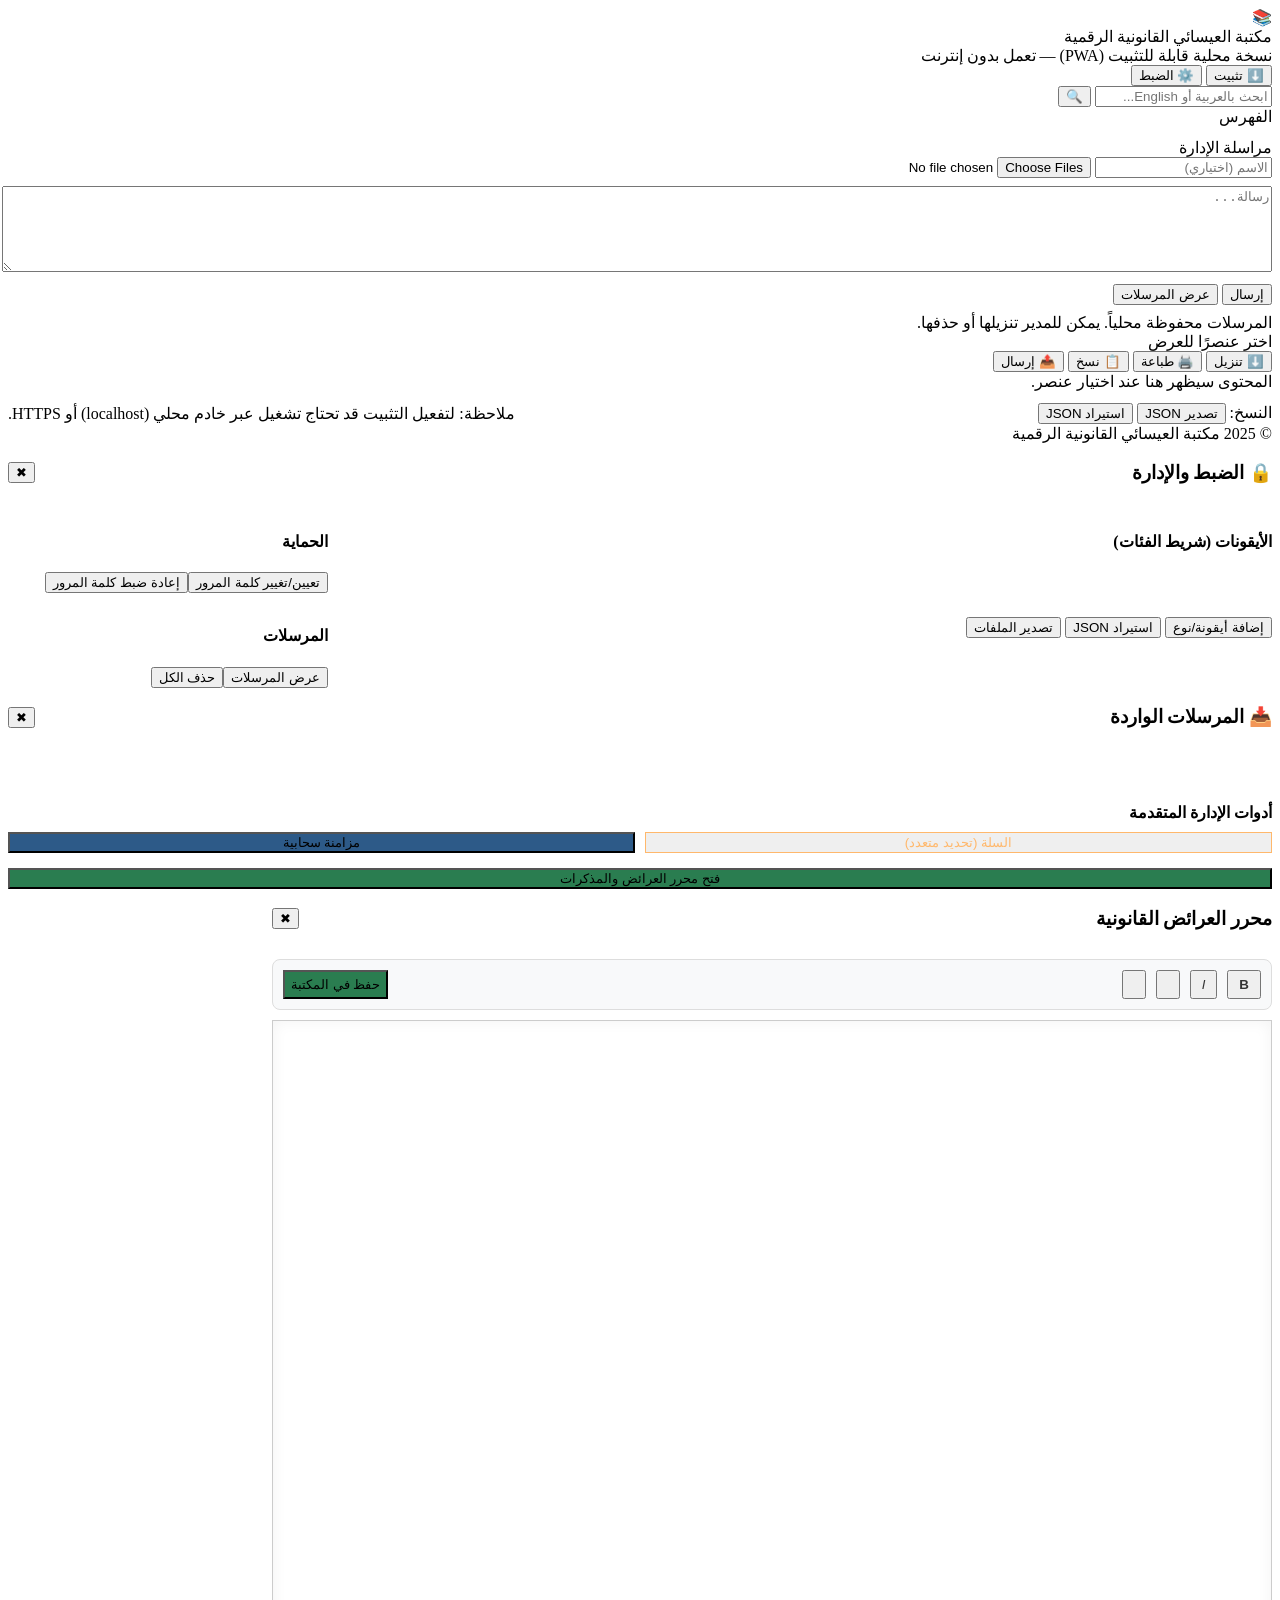
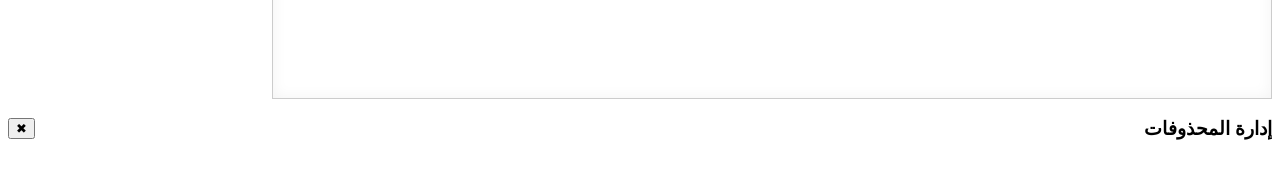
==== index.html @ e4146381 "Add files via upload" ====
<!DOCTYPE html>
<html lang="ar" dir="rtl">
<head>
<meta charset="utf-8" />
<meta name="viewport" content="width=device-width,initial-scale=1" />
<title>مكتبة العيسائي القانونية الرقمية</title>

<link rel="manifest" href="manifest.json">
<meta name="theme-color" content="#1f1a14" />
<meta name="apple-mobile-web-app-capable" content="yes" />
<meta name="apple-mobile-web-app-status-bar-style" content="black-translucent" />

<link rel="stylesheet" href="css/style.css">
</head>
<body>
<div class="app" id="app">
  <header class="topbar">
    <div class="brand">
      <div class="logo">📚</div>
      <div>
        <div class="title">مكتبة العيسائي القانونية الرقمية</div>
        <div class="small">نسخة محلية قابلة للتثبيت (PWA) — تعمل بدون إنترنت</div>
      </div>
    </div>
    <div class="actions">
      <button id="btn-install" class="icon-btn install-btn">⬇️ تثبيت</button>
      <button id="btn-admin" class="icon-btn">⚙️ الضبط</button>
    </div>
  </header>

  <nav class="icon-strip" aria-label="شريط الفئات">
    <div class="strip-inner" id="top-icons"></div>
  </nav>

  <div class="search-row">
    <input id="search" class="search-input" placeholder="ابحث بالعربية أو English..." />
    <button id="search-btn" class="search-icon" title="بحث">🔍</button>
  </div>

  <div class="layout">
    <aside class="left-panel">
      <div class="panel-title">الفهرس</div>
      <div id="public-index-root" class="index-window"></div>

      <div style="margin-top:12px">
        <div class="panel-title">مراسلة الإدارة</div>
        <input id="visitor-name" class="input" placeholder="الاسم (اختياري)" />
        <input id="visitor-files" class="input" type="file" multiple />
        <textarea id="visitor-message" class="input" placeholder="رسالة..." style="width:100%;height:80px;margin-top:8px"></textarea>
        <div class="row" style="margin-top:8px">
          <button id="btn-send-visitor" class="btn primary">إرسال</button>
          <button id="btn-view-uploads" class="btn neutral">عرض المرسلات</button>
        </div>
        <div class="small" style="margin-top:8px">المرسلات محفوظة محلياً. يمكن للمدير تنزيلها أو حذفها.</div>
      </div>
    </aside>

    <section class="right-panel">
      <div class="viewer-head">
        <div>
          <div id="item-title" class="viewer-title">اختر عنصرًا للعرض</div>
          <div id="item-meta" class="small"></div>
        </div>
        <div class="row">
          <button id="btn-download-selected" class="icon-btn">⬇️ تنزيل</button>
          <button id="btn-print-selected" class="icon-btn">🖨️ طباعة</button>
          <button id="btn-copy-selected" class="btn neutral">📋 نسخ</button>
          <button id="btn-share-selected" class="icon-btn">📤 إرسال</button>
        </div>
      </div>

      <div id="viewer-content" class="viewer">
        <div class="small">المحتوى سيظهر هنا عند اختيار عنصر.</div>
      </div>

      <div style="margin-top:12px;display:flex;justify-content:space-between;align-items:center">
        <div class="small">النسخ: <button id="export-json" class="btn neutral">تصدير JSON</button> <button id="import-json" class="btn neutral">استيراد JSON</button></div>
        <div class="small">ملاحظة: لتفعيل التثبيت قد تحتاج تشغيل عبر خادم محلي (localhost) أو HTTPS.</div>
      </div>
    </section>
  </div>

  <footer class="footer">© 2025 مكتبة العيسائي القانونية الرقمية</footer>
</div>

<!-- مودال الإدارة -->
<div id="admin-modal" class="modal"><div class="card">
  <div style="display:flex;justify-content:space-between;align-items:center"><h3>🔒 الضبط والإدارة</h3><button id="admin-close" class="icon-btn">✖</button></div>
  <div style="display:flex;gap:12px;margin-top:8px">
    <div style="flex:1">
      <h4>الأيقونات (شريط الفئات)</h4>

      <div id="admin-stats" class="row" style="justify-content:space-around; background:var(--bg); padding:15px; border-radius:10px; margin-bottom:15px; border:1px solid var(--line);">
      </div>

      <div id="admin-index-root" class="admin-index"></div>
      <div style="margin-top:8px" class="row">
        <button id="admin-add-type" class="btn primary">إضافة أيقونة/نوع</button>
        <button id="admin-import-json" class="btn neutral">استيراد JSON</button>
        <button id="admin-export-files" class="btn neutral">تصدير الملفات</button>
      </div>
    </div>
    <div style="width:320px">
      <h4>الحماية</h4>
      <div class="row"><button id="btn-set-password" class="btn primary">تعيين/تغيير كلمة المرور</button><button id="btn-reset-password" class="btn neutral">إعادة ضبط كلمة المرور</button></div>
      <div style="height:12px"></div>
      <h4>المرسلات</h4>
      <div class="row"><button id="admin-view-uploads" class="btn neutral">عرض المرسلات</button><button id="admin-clear-uploads" class="btn neutral">حذف الكل</button></div>
    </div>
  </div>
</div></div>

<!-- مودال المرسلات -->
<div id="uploads-modal" class="modal"><div class="card">
  <div style="display:flex;justify-content:space-between;align-items:center"><h3>📥 المرسلات الواردة</h3><button id="uploads-close" class="icon-btn">✖</button></div>
  <div id="uploads-list" style="margin-top:8px"></div>
</div></div>

<div style="border-top: 1px dashed var(--line); margin-top: 20px; padding-top: 15px;">
    <h4 style="color: var(--accent); margin-bottom: 10px;"><i class="fas fa-user-shield"></i> أدوات الإدارة المتقدمة</h4>
    
    <div style="display: grid; grid-template-columns: 1fr 1fr; gap: 10px;">
        <button id="btn-show-trash-advanced" class="btn neutral" style="border: 1px solid #ffb86c; color: #ffb86c;">
            <i class="fas fa-trash-alt"></i> السلة (تحديد متعدد)
        </button>
        <button id="btn-cloud-sync" class="btn primary" style="background: #2d5a88;">
            <i class="fas fa-cloud-upload-alt"></i> مزامنة سحابية
        </button>
        <button id="btn-open-editor" class="btn primary" style="background: #2a7d50; grid-column: span 2; margin-top: 5px;">
            <i class="fas fa-file-signature"></i> فتح محرر العرائض والمذكرات
        </button>
    </div>
</div>

<div id="editor-modal" class="modal">
    <div class="card" style="max-width: 95%; width: 1000px; height: 90vh; display: flex; flex-direction: column;">
        <div style="display:flex; justify-content:space-between; align-items:center; margin-bottom:10px;">
            <h3 style="color:var(--accent)"><i class="fas fa-pen-fancy"></i> محرر العرائض القانونية</h3>
            <button onclick="document.getElementById('editor-modal').style.display='none'" class="icon-btn">✖</button>
        </div>
        
        <div class="editor-toolbar" style="background:#f8f9fa; padding:10px; border-radius:8px; display:flex; gap:10px; margin-bottom:10px; flex-wrap:wrap; border:1px solid #ddd;">
            <button onclick="execCmd('bold')" class="btn neutral" style="padding:5px 10px; color:#333"><b>B</b></button>
            <button onclick="execCmd('italic')" class="btn neutral" style="padding:5px 10px; color:#333"><i>I</i></button>
            <button onclick="execCmd('justifyRight')" class="btn neutral" style="padding:5px 10px; color:#333"><i class="fas fa-align-right"></i></button>
            <button onclick="execCmd('justifyCenter')" class="btn neutral" style="padding:5px 10px; color:#333"><i class="fas fa-align-center"></i></button>
            <button onclick="saveEditorContent()" class="btn primary" style="background:#2a7d50; margin-right:auto;">حفظ في المكتبة</button>
        </div>

        <div id="legal-editor" contenteditable="true" style="flex-grow:1; background:white; color:#1a1a1a; padding:50px; border:1px solid #ccc; overflow-y:auto; line-height:2; font-family:'Traditional Arabic', 'Times New Roman', serif; font-size:20px; box-shadow: inset 0 0 15px rgba(0,0,0,0.05); outline:none;">
            </div>
    </div>
</div>

<div id="trash-modal-advanced" class="modal">
    <div class="card">
        <div style="display:flex; justify-content:space-between; align-items:center">
            <h3><i class="fas fa-recycle"></i> إدارة المحذوفات</h3>
            <button onclick="document.getElementById('trash-modal-advanced').style.display='none'" class="icon-btn">✖</button>
        </div>
        <div id="trash-bulk-actions" style="margin: 10px 0; display:none; gap:10px;">
            <button onclick="bulkTrashAction('restore')" class="btn primary" style="font-size:12px">استعادة المحدد</button>
            <button onclick="bulkTrashAction('delete')" class="btn neutral" style="font-size:12px; color:#ff4d4d">حذف نهائي للمحدد</button>
        </div>
        <div id="trash-list-advanced" style="max-height:400px; overflow-y:auto; margin-top:10px;"></div>
    </div>
</div>

<!-- قائمة سياقية عامة -->
<div id="context-menu" class="menu" aria-hidden="true"></div>

<script src="js/app.js" defer></script>
<script>
if ('serviceWorker' in navigator) {
  window.addEventListener('load', () => {
    navigator.serviceWorker.register('service-worker.js').catch(()=>console.warn('SW registration failed'));
  });
}
</script>
</body>
</html>
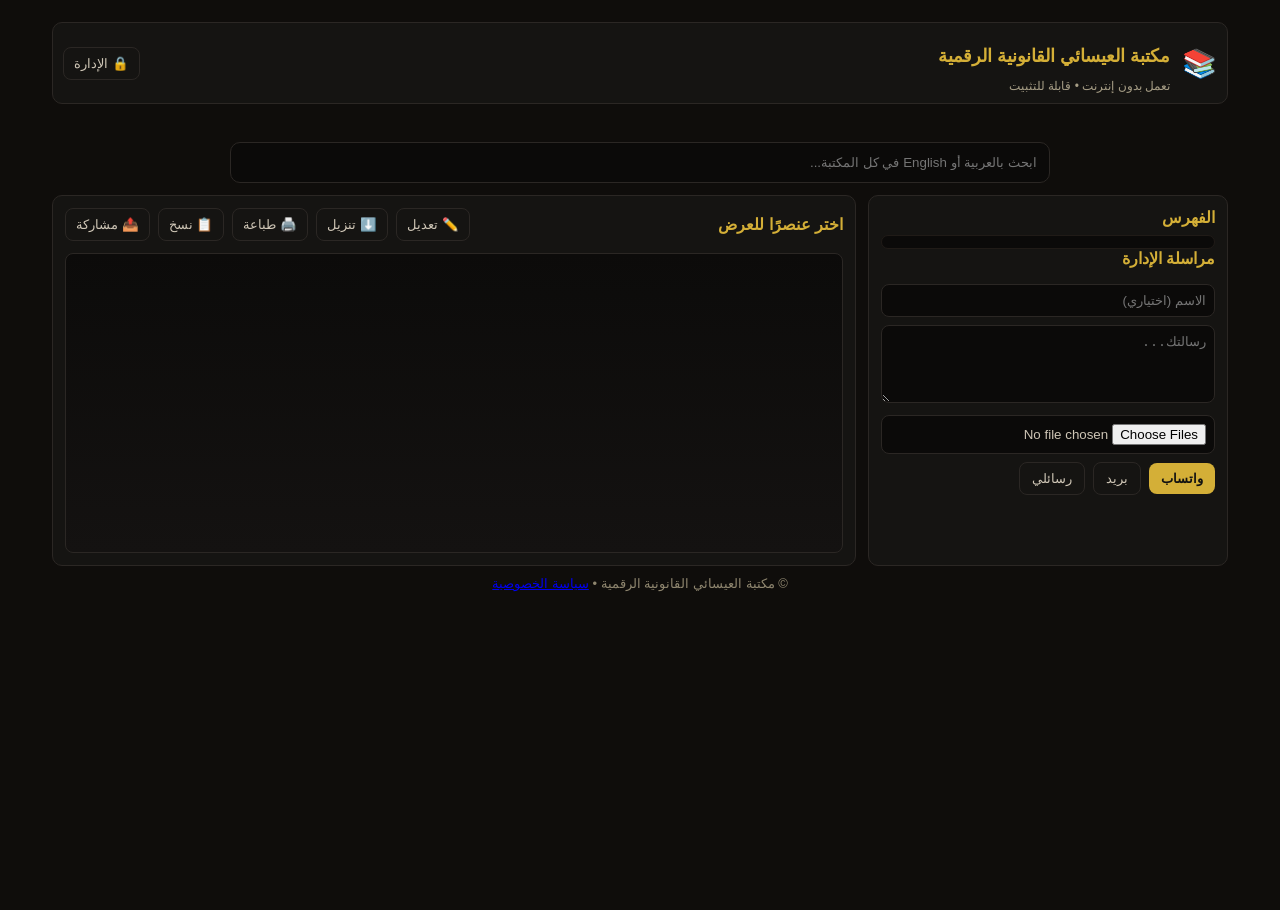
==== commit c7bf8e13: "Add files via upload" ====
--- a/index.html
+++ b/index.html
@@ -1,181 +1,83 @@
-<!DOCTYPE html>
-<html lang="ar" dir="rtl">
-<head>
-<meta charset="utf-8" />
-<meta name="viewport" content="width=device-width,initial-scale=1" />
-<title>مكتبة العيسائي القانونية الرقمية</title>
-
-<link rel="manifest" href="manifest.json">
-<meta name="theme-color" content="#1f1a14" />
-<meta name="apple-mobile-web-app-capable" content="yes" />
-<meta name="apple-mobile-web-app-status-bar-style" content="black-translucent" />
-
-<link rel="stylesheet" href="css/style.css">
-</head>
-<body>
-<div class="app" id="app">
-  <header class="topbar">
-    <div class="brand">
-      <div class="logo">📚</div>
-      <div>
-        <div class="title">مكتبة العيسائي القانونية الرقمية</div>
-        <div class="small">نسخة محلية قابلة للتثبيت (PWA) — تعمل بدون إنترنت</div>
-      </div>
-    </div>
-    <div class="actions">
-      <button id="btn-install" class="icon-btn install-btn">⬇️ تثبيت</button>
-      <button id="btn-admin" class="icon-btn">⚙️ الضبط</button>
-    </div>
-  </header>
-
-  <nav class="icon-strip" aria-label="شريط الفئات">
-    <div class="strip-inner" id="top-icons"></div>
-  </nav>
-
-  <div class="search-row">
-    <input id="search" class="search-input" placeholder="ابحث بالعربية أو English..." />
-    <button id="search-btn" class="search-icon" title="بحث">🔍</button>
-  </div>
-
-  <div class="layout">
-    <aside class="left-panel">
-      <div class="panel-title">الفهرس</div>
-      <div id="public-index-root" class="index-window"></div>
-
-      <div style="margin-top:12px">
-        <div class="panel-title">مراسلة الإدارة</div>
-        <input id="visitor-name" class="input" placeholder="الاسم (اختياري)" />
-        <input id="visitor-files" class="input" type="file" multiple />
-        <textarea id="visitor-message" class="input" placeholder="رسالة..." style="width:100%;height:80px;margin-top:8px"></textarea>
-        <div class="row" style="margin-top:8px">
-          <button id="btn-send-visitor" class="btn primary">إرسال</button>
-          <button id="btn-view-uploads" class="btn neutral">عرض المرسلات</button>
-        </div>
-        <div class="small" style="margin-top:8px">المرسلات محفوظة محلياً. يمكن للمدير تنزيلها أو حذفها.</div>
-      </div>
-    </aside>
-
-    <section class="right-panel">
-      <div class="viewer-head">
-        <div>
-          <div id="item-title" class="viewer-title">اختر عنصرًا للعرض</div>
-          <div id="item-meta" class="small"></div>
-        </div>
-        <div class="row">
-          <button id="btn-download-selected" class="icon-btn">⬇️ تنزيل</button>
-          <button id="btn-print-selected" class="icon-btn">🖨️ طباعة</button>
-          <button id="btn-copy-selected" class="btn neutral">📋 نسخ</button>
-          <button id="btn-share-selected" class="icon-btn">📤 إرسال</button>
-        </div>
-      </div>
-
-      <div id="viewer-content" class="viewer">
-        <div class="small">المحتوى سيظهر هنا عند اختيار عنصر.</div>
-      </div>
-
-      <div style="margin-top:12px;display:flex;justify-content:space-between;align-items:center">
-        <div class="small">النسخ: <button id="export-json" class="btn neutral">تصدير JSON</button> <button id="import-json" class="btn neutral">استيراد JSON</button></div>
-        <div class="small">ملاحظة: لتفعيل التثبيت قد تحتاج تشغيل عبر خادم محلي (localhost) أو HTTPS.</div>
-      </div>
-    </section>
-  </div>
-
-  <footer class="footer">© 2025 مكتبة العيسائي القانونية الرقمية</footer>
-</div>
-
-<!-- مودال الإدارة -->
-<div id="admin-modal" class="modal"><div class="card">
-  <div style="display:flex;justify-content:space-between;align-items:center"><h3>🔒 الضبط والإدارة</h3><button id="admin-close" class="icon-btn">✖</button></div>
-  <div style="display:flex;gap:12px;margin-top:8px">
-    <div style="flex:1">
-      <h4>الأيقونات (شريط الفئات)</h4>
-
-      <div id="admin-stats" class="row" style="justify-content:space-around; background:var(--bg); padding:15px; border-radius:10px; margin-bottom:15px; border:1px solid var(--line);">
-      </div>
-
-      <div id="admin-index-root" class="admin-index"></div>
-      <div style="margin-top:8px" class="row">
-        <button id="admin-add-type" class="btn primary">إضافة أيقونة/نوع</button>
-        <button id="admin-import-json" class="btn neutral">استيراد JSON</button>
-        <button id="admin-export-files" class="btn neutral">تصدير الملفات</button>
-      </div>
-    </div>
-    <div style="width:320px">
-      <h4>الحماية</h4>
-      <div class="row"><button id="btn-set-password" class="btn primary">تعيين/تغيير كلمة المرور</button><button id="btn-reset-password" class="btn neutral">إعادة ضبط كلمة المرور</button></div>
-      <div style="height:12px"></div>
-      <h4>المرسلات</h4>
-      <div class="row"><button id="admin-view-uploads" class="btn neutral">عرض المرسلات</button><button id="admin-clear-uploads" class="btn neutral">حذف الكل</button></div>
-    </div>
-  </div>
-</div></div>
-
-<!-- مودال المرسلات -->
-<div id="uploads-modal" class="modal"><div class="card">
-  <div style="display:flex;justify-content:space-between;align-items:center"><h3>📥 المرسلات الواردة</h3><button id="uploads-close" class="icon-btn">✖</button></div>
-  <div id="uploads-list" style="margin-top:8px"></div>
-</div></div>
-
-<div style="border-top: 1px dashed var(--line); margin-top: 20px; padding-top: 15px;">
-    <h4 style="color: var(--accent); margin-bottom: 10px;"><i class="fas fa-user-shield"></i> أدوات الإدارة المتقدمة</h4>
-    
-    <div style="display: grid; grid-template-columns: 1fr 1fr; gap: 10px;">
-        <button id="btn-show-trash-advanced" class="btn neutral" style="border: 1px solid #ffb86c; color: #ffb86c;">
-            <i class="fas fa-trash-alt"></i> السلة (تحديد متعدد)
-        </button>
-        <button id="btn-cloud-sync" class="btn primary" style="background: #2d5a88;">
-            <i class="fas fa-cloud-upload-alt"></i> مزامنة سحابية
-        </button>
-        <button id="btn-open-editor" class="btn primary" style="background: #2a7d50; grid-column: span 2; margin-top: 5px;">
-            <i class="fas fa-file-signature"></i> فتح محرر العرائض والمذكرات
-        </button>
-    </div>
-</div>
-
-<div id="editor-modal" class="modal">
-    <div class="card" style="max-width: 95%; width: 1000px; height: 90vh; display: flex; flex-direction: column;">
-        <div style="display:flex; justify-content:space-between; align-items:center; margin-bottom:10px;">
-            <h3 style="color:var(--accent)"><i class="fas fa-pen-fancy"></i> محرر العرائض القانونية</h3>
-            <button onclick="document.getElementById('editor-modal').style.display='none'" class="icon-btn">✖</button>
-        </div>
-        
-        <div class="editor-toolbar" style="background:#f8f9fa; padding:10px; border-radius:8px; display:flex; gap:10px; margin-bottom:10px; flex-wrap:wrap; border:1px solid #ddd;">
-            <button onclick="execCmd('bold')" class="btn neutral" style="padding:5px 10px; color:#333"><b>B</b></button>
-            <button onclick="execCmd('italic')" class="btn neutral" style="padding:5px 10px; color:#333"><i>I</i></button>
-            <button onclick="execCmd('justifyRight')" class="btn neutral" style="padding:5px 10px; color:#333"><i class="fas fa-align-right"></i></button>
-            <button onclick="execCmd('justifyCenter')" class="btn neutral" style="padding:5px 10px; color:#333"><i class="fas fa-align-center"></i></button>
-            <button onclick="saveEditorContent()" class="btn primary" style="background:#2a7d50; margin-right:auto;">حفظ في المكتبة</button>
-        </div>
-
-        <div id="legal-editor" contenteditable="true" style="flex-grow:1; background:white; color:#1a1a1a; padding:50px; border:1px solid #ccc; overflow-y:auto; line-height:2; font-family:'Traditional Arabic', 'Times New Roman', serif; font-size:20px; box-shadow: inset 0 0 15px rgba(0,0,0,0.05); outline:none;">
-            </div>
-    </div>
-</div>
-
-<div id="trash-modal-advanced" class="modal">
-    <div class="card">
-        <div style="display:flex; justify-content:space-between; align-items:center">
-            <h3><i class="fas fa-recycle"></i> إدارة المحذوفات</h3>
-            <button onclick="document.getElementById('trash-modal-advanced').style.display='none'" class="icon-btn">✖</button>
-        </div>
-        <div id="trash-bulk-actions" style="margin: 10px 0; display:none; gap:10px;">
-            <button onclick="bulkTrashAction('restore')" class="btn primary" style="font-size:12px">استعادة المحدد</button>
-            <button onclick="bulkTrashAction('delete')" class="btn neutral" style="font-size:12px; color:#ff4d4d">حذف نهائي للمحدد</button>
-        </div>
-        <div id="trash-list-advanced" style="max-height:400px; overflow-y:auto; margin-top:10px;"></div>
-    </div>
-</div>
-
-<!-- قائمة سياقية عامة -->
-<div id="context-menu" class="menu" aria-hidden="true"></div>
-
-<script src="js/app.js" defer></script>
-<script>
-if ('serviceWorker' in navigator) {
-  window.addEventListener('load', () => {
-    navigator.serviceWorker.register('service-worker.js').catch(()=>console.warn('SW registration failed'));
-  });
-}
-</script>
-</body>
-</html>+<!DOCTYPE html>
+<html lang="ar" dir="rtl">
+<head>
+<meta charset="utf-8" />
+<meta name="viewport" content="width=device-width,initial-scale=1" />
+<meta http-equiv="Content-Security-Policy" content="default-src 'self'; script-src 'self'; style-src 'self' 'unsafe-inline'; img-src 'self' data: blob:; connect-src 'self' https://api.github.com; object-src 'none'; base-uri 'self'; form-action 'self'" />
+<title>مكتبة العيسائي القانونية الرقمية</title>
+<meta name="description" content="مكتبة قانونية رقمية: نماذج وصيغ وقوانين ومذكرات، تعمل دون إنترنت وقابلة للتثبيت." />
+<link rel="manifest" href="manifest.json">
+<link rel="icon" href="icons/icon-192x192.png" />
+<link rel="apple-touch-icon" href="icons/icon-192x192.png" />
+<meta name="theme-color" content="#1f1a14" />
+<meta name="apple-mobile-web-app-capable" content="yes" />
+<meta name="mobile-web-app-capable" content="yes" />
+<meta name="apple-mobile-web-app-status-bar-style" content="black-translucent" />
+<link rel="stylesheet" href="css/style.css">
+</head>
+<body>
+<div class="app" id="app">
+  <header class="topbar">
+    <div class="brand">
+      <div class="logo" aria-hidden="true">📚</div>
+      <div>
+        <h1 class="title">مكتبة العيسائي القانونية الرقمية</h1>
+        <div class="small">تعمل بدون إنترنت • قابلة للتثبيت <span id="net"></span></div>
+      </div>
+    </div>
+    <div class="actions">
+      <button id="btn-install" class="icon-btn install-btn">⬇️ تثبيت</button>
+      <button id="btn-admin" class="icon-btn">🔒 الإدارة</button>
+    </div>
+  </header>
+
+  <div id="admin-bar" class="admin-bar" aria-label="أدوات الإدارة"></div>
+
+  <nav class="icon-strip" aria-label="الأنواع"><div class="strip-inner" id="top-icons"></div></nav>
+
+  <div class="search-row">
+    <input id="search" class="search-input" type="search" placeholder="ابحث بالعربية أو English في كل المكتبة..." aria-label="بحث" />
+  </div>
+
+  <main class="layout">
+    <aside class="left-panel">
+      <div class="panel-title" id="index-title">الفهرس</div>
+      <div id="public-index-root" class="index-window"></div>
+
+      <div class="contact">
+        <div class="panel-title">مراسلة الإدارة</div>
+        <input id="visitor-name" class="input" placeholder="الاسم (اختياري)" aria-label="الاسم" />
+        <textarea id="visitor-message" class="input" placeholder="رسالتك..." rows="4" aria-label="الرسالة"></textarea>
+        <input id="visitor-files" class="input" type="file" multiple aria-label="مرفقات" />
+        <div class="row" style="margin-top:8px">
+          <button id="send-wa" class="btn primary">واتساب</button>
+          <button id="send-mail" class="btn neutral">بريد</button>
+          <button id="btn-view-uploads" class="btn neutral">رسائلي</button>
+        </div>
+        <div id="contact-hint" class="small" style="margin-top:8px"></div>
+      </div>
+    </aside>
+
+    <section class="right-panel">
+      <div class="viewer-head" id="viewer-head">
+        <div>
+          <div id="item-title" class="viewer-title">اختر عنصرًا للعرض</div>
+          <div id="item-meta" class="small"></div>
+        </div>
+        <div class="row wrap hidden" id="viewer-actions">
+          <button id="btn-edit-selected" class="icon-btn admin-only">✏️ تعديل</button>
+          <button id="btn-download-selected" class="icon-btn">⬇️ تنزيل</button>
+          <button id="btn-print-selected" class="icon-btn">🖨️ طباعة</button>
+          <button id="btn-copy-selected" class="icon-btn">📋 نسخ</button>
+          <button id="btn-share-selected" class="icon-btn">📤 مشاركة</button>
+        </div>
+      </div>
+      <div id="viewer-content" class="viewer"></div>
+    </section>
+  </main>
+
+  <footer class="footer">© <span id="year"></span> مكتبة العيسائي القانونية الرقمية • <a href="privacy.html">سياسة الخصوصية</a></footer>
+</div>
+<script type="module" src="js/app.js"></script>
+</body>
+</html>
--- a/css/style.css
+++ b/css/style.css
@@ -0,0 +1,67 @@
+:root{
+  --bg:#0f0d0b; --card:#151412; --accent:#d4af37; --muted:#cfc6b6; --line:#2b2724;
+}
+*{box-sizing:border-box}
+html,body{height:100%;margin:0;font-family:Tahoma, Arial, sans-serif;background:var(--bg);color:var(--muted);direction:rtl}
+.app{max-width:1200px;margin:10px auto;padding:12px}
+.topbar{display:flex;justify-content:space-between;align-items:center;padding:10px;background:var(--card);border-radius:10px;border:1px solid var(--line)}
+.brand{display:flex;gap:12px;align-items:center}
+.logo{font-size:28px}
+.title{font-size:18px;color:var(--accent);font-weight:800}
+.actions{display:flex;gap:8px;align-items:center}
+.icon-btn{background:transparent;border:1px solid var(--line);color:var(--muted);padding:8px 10px;border-radius:8px;cursor:pointer}
+.install-btn{display:none}
+.icon-strip{margin-top:10px;overflow:hidden}
+.strip-inner{display:flex;gap:8px;overflow:auto;padding:8px 6px}
+.strip-item{background:transparent;border:1px solid #2b2724;color:var(--muted);padding:8px 12px;border-radius:10px;cursor:pointer;white-space:nowrap;display:flex;gap:8px;align-items:center}
+.strip-item:hover{background:rgba(212,175,55,0.06);border-color:var(--accent);color:var(--accent)}
+.search-row{display:flex;justify-content:center;margin-top:12px;gap:8px}
+.search-input{width:100%;max-width:820px;padding:12px;border-radius:10px;border:1px solid var(--line);background:#0b0a09;color:var(--muted);text-align:right}
+.search-icon{background:var(--accent);border:none;color:#111;padding:10px;border-radius:10px;cursor:pointer}
+.layout{display:flex;gap:12px;margin-top:12px}
+.left-panel{width:360px;min-width:260px;background:var(--card);padding:12px;border-radius:10px;border:1px solid var(--line)}
+.right-panel{flex:1;background:var(--card);padding:12px;border-radius:10px;border:1px solid var(--line)}
+.panel-title{font-weight:800;color:var(--accent);margin-bottom:8px}
+.index-window{max-height:56vh;overflow:auto;border-radius:8px;padding:6px;background:#0b0a09;border:1px solid #201b17}
+.cat{border-radius:8px;padding:8px;margin-bottom:8px;border-left:3px solid #1f1a18;position:relative}
+.cat-row{display:flex;align-items:center;gap:8px;cursor:pointer}
+.triangle{width:20px;display:inline-block;text-align:center;transform-origin:center;transition:transform .15s}
+.triangle.open{transform:rotate(90deg)}
+.sub-list{margin-right:8px;border-right:3px solid #141211;padding-right:10px;margin-top:8px}
+.example-list{margin-right:6px;padding-right:8px;margin-top:8px}
+.example-item{padding:8px;border-radius:6px;cursor:pointer;display:flex;justify-content:space-between;align-items:center}
+.example-item:hover{background:#0b0a09}
+.viewer-head{display:flex;justify-content:space-between;align-items:center}
+.viewer-title{font-size:16px;font-weight:800;color:var(--accent)}
+.viewer{min-height:300px;padding:12px;border-radius:8px;background:linear-gradient(180deg,#0c0b0a,#141211);border:1px solid var(--line);margin-top:12px;color:var(--muted);overflow:auto}
+.btn{padding:8px 12px;border-radius:8px;border:none;cursor:pointer}
+.btn.primary{background:var(--accent);color:#111;font-weight:700}
+.btn.neutral{background:transparent;border:1px solid var(--line);color:var(--muted)}
+.small{font-size:12px;color:#a79e86}
+.row{display:flex;gap:8px;align-items:center}
+.modal{position:fixed;inset:0;display:none;align-items:center;justify-content:center;background:rgba(0,0,0,0.6);z-index:9999}
+.modal .card{width:95%;max-width:980px;background:var(--card);padding:12px;border-radius:10px;border:1px solid var(--line);max-height:90vh;overflow:auto}
+.admin-index{max-height:48vh;overflow:auto;border:1px solid #201b17;padding:6px;border-radius:8px}
+.menu{position:absolute;background:var(--card);border:1px solid var(--line);box-shadow:0 6px 18px rgba(0,0,0,0.5);padding:6px;border-radius:8px;display:none;z-index:99999}
+.menu button{display:block;width:100%;text-align:right;background:transparent;border:none;color:var(--muted);padding:8px;cursor:pointer}
+.menu button:hover{color:var(--accent)}
+.footer{text-align:center;margin-top:10px;color:#8f866f;font-size:13px}
+.input, textarea{width:100%;padding:8px;border-radius:8px;border:1px solid var(--line);background:#0b0a09;color:var(--muted);margin-top:8px}
+
+/* تظليل نتائج البحث */
+mark {
+  background: var(--accent);
+  color: #111;
+  padding: 0 2px;
+  border-radius: 4px;
+  font-weight: bold;
+}
+
+@media (max-width:900px){ .layout{flex-direction:column} .left-panel{width:100%} .right-panel{width:100%} .strip-inner{justify-content:flex-start} }
+.index-item.parent { display: flex; align-items: center; padding: 10px; border-bottom: 1px solid var(--line); cursor: pointer; }
+.children-container { margin-right: 20px; border-right: 2px solid var(--line); padding-right: 10px; }
+.children-container.hidden { display: none; }
+.index-item.child { padding: 8px; cursor: pointer; font-size: 0.9em; border-bottom: 1px dashed rgba(255,255,255,0.05); }
+.index-item.child:hover { color: var(--accent); }
+.toggle-icon { margin-left: 10px; font-size: 10px; transition: 0.3s; }
+ 
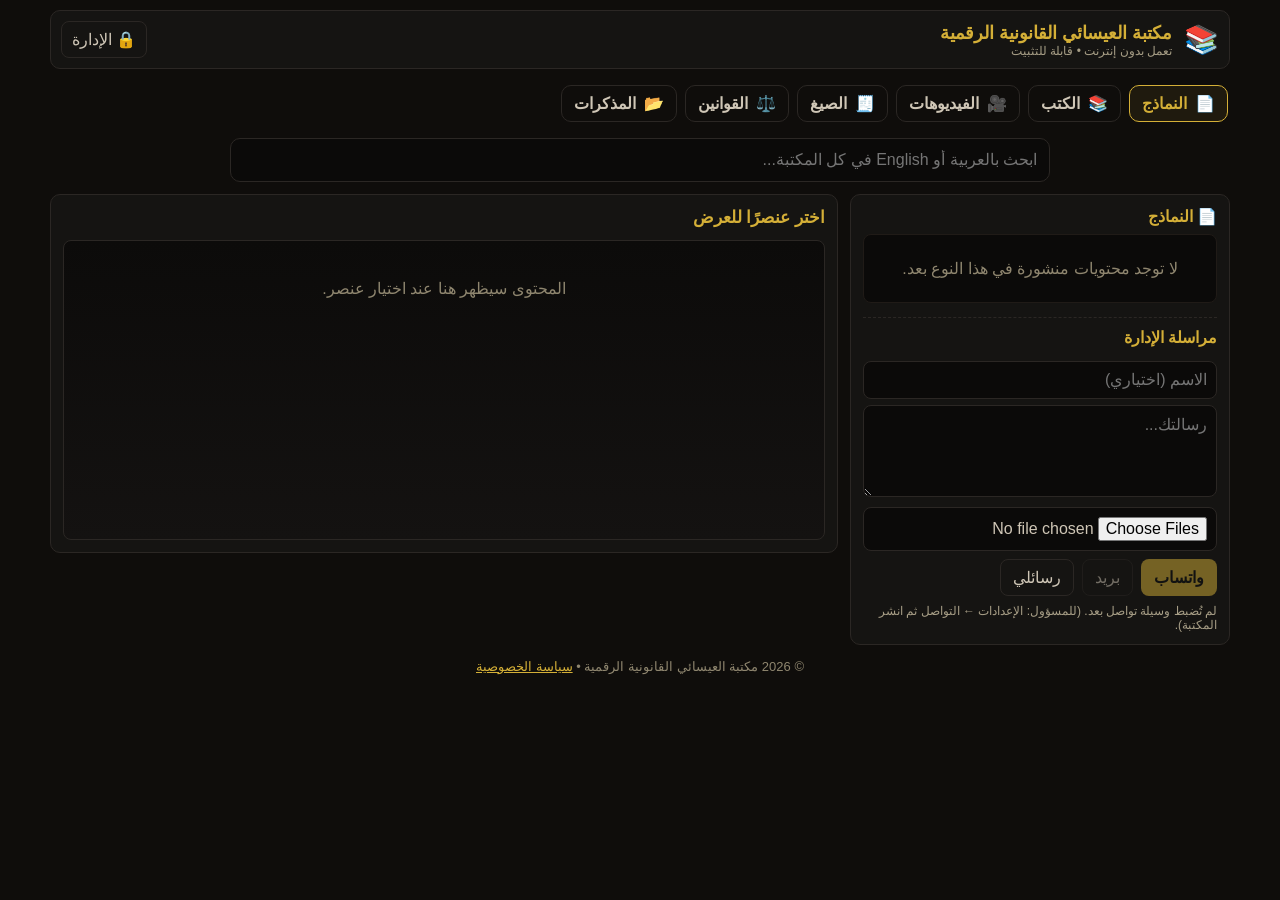
==== commit a8a9256d: "Add files via upload" ====
--- a/index.html
+++ b/index.html
@@ -14,6 +14,13 @@
 <meta name="mobile-web-app-capable" content="yes" />
 <meta name="apple-mobile-web-app-status-bar-style" content="black-translucent" />
 <link rel="stylesheet" href="css/style.css">
+<link rel="modulepreload" href="js/app.js">
+<link rel="modulepreload" href="js/ui.js">
+<link rel="modulepreload" href="js/lib.js">
+<link rel="modulepreload" href="js/db.js">
+<link rel="modulepreload" href="js/crypto.js">
+<link rel="modulepreload" href="js/sanitize.js">
+<link rel="modulepreload" href="js/github.js">
 </head>
 <body>
 <div class="app" id="app">
--- a/css/style.css
+++ b/css/style.css
@@ -1,67 +1,108 @@
-:root{
-  --bg:#0f0d0b; --card:#151412; --accent:#d4af37; --muted:#cfc6b6; --line:#2b2724;
-}
-*{box-sizing:border-box}
-html,body{height:100%;margin:0;font-family:Tahoma, Arial, sans-serif;background:var(--bg);color:var(--muted);direction:rtl}
-.app{max-width:1200px;margin:10px auto;padding:12px}
-.topbar{display:flex;justify-content:space-between;align-items:center;padding:10px;background:var(--card);border-radius:10px;border:1px solid var(--line)}
-.brand{display:flex;gap:12px;align-items:center}
-.logo{font-size:28px}
-.title{font-size:18px;color:var(--accent);font-weight:800}
-.actions{display:flex;gap:8px;align-items:center}
-.icon-btn{background:transparent;border:1px solid var(--line);color:var(--muted);padding:8px 10px;border-radius:8px;cursor:pointer}
-.install-btn{display:none}
-.icon-strip{margin-top:10px;overflow:hidden}
-.strip-inner{display:flex;gap:8px;overflow:auto;padding:8px 6px}
-.strip-item{background:transparent;border:1px solid #2b2724;color:var(--muted);padding:8px 12px;border-radius:10px;cursor:pointer;white-space:nowrap;display:flex;gap:8px;align-items:center}
-.strip-item:hover{background:rgba(212,175,55,0.06);border-color:var(--accent);color:var(--accent)}
-.search-row{display:flex;justify-content:center;margin-top:12px;gap:8px}
-.search-input{width:100%;max-width:820px;padding:12px;border-radius:10px;border:1px solid var(--line);background:#0b0a09;color:var(--muted);text-align:right}
-.search-icon{background:var(--accent);border:none;color:#111;padding:10px;border-radius:10px;cursor:pointer}
-.layout{display:flex;gap:12px;margin-top:12px}
-.left-panel{width:360px;min-width:260px;background:var(--card);padding:12px;border-radius:10px;border:1px solid var(--line)}
-.right-panel{flex:1;background:var(--card);padding:12px;border-radius:10px;border:1px solid var(--line)}
-.panel-title{font-weight:800;color:var(--accent);margin-bottom:8px}
-.index-window{max-height:56vh;overflow:auto;border-radius:8px;padding:6px;background:#0b0a09;border:1px solid #201b17}
-.cat{border-radius:8px;padding:8px;margin-bottom:8px;border-left:3px solid #1f1a18;position:relative}
-.cat-row{display:flex;align-items:center;gap:8px;cursor:pointer}
-.triangle{width:20px;display:inline-block;text-align:center;transform-origin:center;transition:transform .15s}
-.triangle.open{transform:rotate(90deg)}
-.sub-list{margin-right:8px;border-right:3px solid #141211;padding-right:10px;margin-top:8px}
-.example-list{margin-right:6px;padding-right:8px;margin-top:8px}
-.example-item{padding:8px;border-radius:6px;cursor:pointer;display:flex;justify-content:space-between;align-items:center}
-.example-item:hover{background:#0b0a09}
-.viewer-head{display:flex;justify-content:space-between;align-items:center}
-.viewer-title{font-size:16px;font-weight:800;color:var(--accent)}
-.viewer{min-height:300px;padding:12px;border-radius:8px;background:linear-gradient(180deg,#0c0b0a,#141211);border:1px solid var(--line);margin-top:12px;color:var(--muted);overflow:auto}
-.btn{padding:8px 12px;border-radius:8px;border:none;cursor:pointer}
-.btn.primary{background:var(--accent);color:#111;font-weight:700}
-.btn.neutral{background:transparent;border:1px solid var(--line);color:var(--muted)}
-.small{font-size:12px;color:#a79e86}
-.row{display:flex;gap:8px;align-items:center}
-.modal{position:fixed;inset:0;display:none;align-items:center;justify-content:center;background:rgba(0,0,0,0.6);z-index:9999}
-.modal .card{width:95%;max-width:980px;background:var(--card);padding:12px;border-radius:10px;border:1px solid var(--line);max-height:90vh;overflow:auto}
-.admin-index{max-height:48vh;overflow:auto;border:1px solid #201b17;padding:6px;border-radius:8px}
-.menu{position:absolute;background:var(--card);border:1px solid var(--line);box-shadow:0 6px 18px rgba(0,0,0,0.5);padding:6px;border-radius:8px;display:none;z-index:99999}
-.menu button{display:block;width:100%;text-align:right;background:transparent;border:none;color:var(--muted);padding:8px;cursor:pointer}
-.menu button:hover{color:var(--accent)}
-.footer{text-align:center;margin-top:10px;color:#8f866f;font-size:13px}
-.input, textarea{width:100%;padding:8px;border-radius:8px;border:1px solid var(--line);background:#0b0a09;color:var(--muted);margin-top:8px}
-
-/* تظليل نتائج البحث */
-mark {
-  background: var(--accent);
-  color: #111;
-  padding: 0 2px;
-  border-radius: 4px;
-  font-weight: bold;
-}
-
-@media (max-width:900px){ .layout{flex-direction:column} .left-panel{width:100%} .right-panel{width:100%} .strip-inner{justify-content:flex-start} }
-.index-item.parent { display: flex; align-items: center; padding: 10px; border-bottom: 1px solid var(--line); cursor: pointer; }
-.children-container { margin-right: 20px; border-right: 2px solid var(--line); padding-right: 10px; }
-.children-container.hidden { display: none; }
-.index-item.child { padding: 8px; cursor: pointer; font-size: 0.9em; border-bottom: 1px dashed rgba(255,255,255,0.05); }
-.index-item.child:hover { color: var(--accent); }
-.toggle-icon { margin-left: 10px; font-size: 10px; transition: 0.3s; }
- +:root{--bg:#0f0d0b;--card:#151412;--accent:#d4af37;--muted:#cfc6b6;--line:#2b2724;--danger:#e5675b;--ok:#3f9e6a}
+*{box-sizing:border-box}
+html,body{min-height:100%;margin:0;font-family:Tahoma,"Segoe UI",Arial,sans-serif;background:var(--bg);color:var(--muted);direction:rtl}
+button,input,select,textarea{font:inherit}
+:focus-visible{outline:2px solid var(--accent);outline-offset:2px}
+.hidden{display:none!important}
+.app{max-width:1200px;margin:0 auto;padding:10px}
+.topbar{display:flex;justify-content:space-between;align-items:center;gap:8px;flex-wrap:wrap;padding:10px;background:var(--card);border-radius:10px;border:1px solid var(--line)}
+.brand{display:flex;gap:12px;align-items:center}
+.logo{font-size:28px}
+.title{font-size:18px;color:var(--accent);font-weight:800;margin:0}
+.actions,.row{display:flex;gap:8px;align-items:center}
+.row.wrap{flex-wrap:wrap}
+.icon-btn{background:transparent;border:1px solid var(--line);color:var(--muted);padding:8px 10px;border-radius:8px;cursor:pointer}
+.icon-btn:hover{border-color:var(--accent);color:var(--accent)}
+.install-btn{display:none}
+.admin-bar{display:none;gap:8px;flex-wrap:wrap;margin-top:10px;padding:8px;background:#1b1812;border:1px dashed var(--accent);border-radius:10px}
+body.admin .admin-bar{display:flex}
+body:not(.admin) .admin-only{display:none}
+.icon-strip{margin-top:10px}
+.strip-inner{display:flex;gap:8px;overflow-x:auto;padding:6px 2px}
+.strip-item{background:transparent;border:1px solid var(--line);color:var(--muted);padding:8px 12px;border-radius:10px;cursor:pointer;white-space:nowrap;display:flex;gap:8px;align-items:center}
+.strip-item:hover,.strip-item.active{background:rgba(212,175,55,.08);border-color:var(--accent);color:var(--accent)}
+.strip-item .tt{font-weight:700}
+.dots{padding:0 6px;cursor:pointer;border-radius:6px}
+.dots:hover{background:rgba(255,255,255,.08)}
+.search-row{display:flex;justify-content:center;margin-top:10px}
+.search-input{width:100%;max-width:820px;padding:12px;border-radius:10px;border:1px solid var(--line);background:#0b0a09;color:var(--muted)}
+.layout{display:flex;gap:12px;margin-top:12px;align-items:flex-start}
+.left-panel{width:380px;min-width:260px;background:var(--card);padding:12px;border-radius:10px;border:1px solid var(--line)}
+.right-panel{flex:1;min-width:0;background:var(--card);padding:12px;border-radius:10px;border:1px solid var(--line)}
+.panel-title{font-weight:800;color:var(--accent);margin-bottom:8px}
+.index-window{max-height:56vh;overflow:auto;border-radius:8px;padding:6px;background:#0b0a09;border:1px solid #201b17}
+.cat{margin-bottom:6px}
+.cat-row{display:flex;align-items:center;gap:8px;cursor:pointer;padding:8px;border-radius:8px}
+.cat-row:hover{background:#15130f}
+.cat-title{flex:1;font-weight:700;color:var(--accent)}
+.tri{font-size:10px;width:14px}
+.sub-list{margin-right:14px;border-right:2px solid var(--line);padding-right:8px}
+.item-row{display:flex;align-items:center;gap:8px;padding:8px;border-radius:6px;cursor:pointer;border-bottom:1px dashed rgba(255,255,255,.05)}
+.item-row:hover,.item-row.sel{background:#1a1712;color:var(--accent)}
+.item-row .it-title{flex:1;overflow-wrap:anywhere}
+.badge{font-size:11px;color:#a79e86}
+.result{margin-bottom:8px}
+.snip{font-size:12px;color:#a79e86;padding:0 10px 6px}
+.empty{padding:18px;text-align:center;color:#8f866f}
+.viewer-head{display:flex;justify-content:space-between;align-items:center;gap:8px;flex-wrap:wrap}
+.viewer-title{font-size:17px;font-weight:800;color:var(--accent)}
+.viewer{min-height:300px;padding:14px;border-radius:8px;background:linear-gradient(180deg,#0c0b0a,#141211);border:1px solid var(--line);margin-top:12px;overflow:auto;line-height:2}
+.t{white-space:pre-wrap;overflow-wrap:anywhere}
+.doc{overflow-wrap:anywhere}.doc table{border-collapse:collapse}.doc td,.doc th{border:1px solid var(--line);padding:4px}
+.files{margin-top:18px;border-top:1px dashed var(--line);padding-top:8px}
+.file-row{display:flex;align-items:center;gap:8px;flex-wrap:wrap;padding:4px 0}
+.file-row .fname{flex:1;overflow-wrap:anywhere}
+.preview{max-width:100%;max-height:360px;border-radius:8px;border:1px solid var(--line);margin:6px 0}
+.btn{padding:8px 12px;border-radius:8px;border:1px solid transparent;cursor:pointer}
+.btn:disabled{opacity:.5;cursor:not-allowed}
+.btn.primary{background:var(--accent);color:#111;font-weight:700}
+.btn.neutral{background:transparent;border-color:var(--line);color:var(--muted)}
+.btn.neutral:hover{border-color:var(--accent)}
+.btn.danger{background:transparent;border-color:var(--danger);color:var(--danger)}
+.btn.wide{display:block;width:100%;margin:6px 0}
+.link{background:none;border:none;color:var(--accent);cursor:pointer;text-decoration:underline;padding:6px 0}
+.small{font-size:12px;color:#a79e86}
+.contact{margin-top:14px;border-top:1px dashed var(--line);padding-top:10px}
+.input,.frm input[type=text],.frm input[type=password],.frm input[type=email],.frm select,.frm textarea,.editor-meta input,.editor-meta select,.editor-toolbar select{width:100%;padding:9px;border-radius:8px;border:1px solid var(--line);background:#0b0a09;color:var(--muted);margin-top:6px}
+.footer{text-align:center;margin:14px 0;color:#8f866f;font-size:13px}
+.footer a{color:var(--accent)}
+mark{background:var(--accent);color:#111;padding:0 2px;border-radius:4px;font-weight:700}
+.menu{position:fixed;background:var(--card);border:1px solid var(--line);box-shadow:0 6px 18px rgba(0,0,0,.6);padding:6px;border-radius:8px;z-index:100000;min-width:190px}
+.menu button{display:block;width:100%;text-align:right;background:transparent;border:none;color:var(--muted);padding:9px;cursor:pointer;border-radius:6px}
+.menu button:hover{background:#1f1c17;color:var(--accent)}
+.menu .danger-text{color:var(--danger)}
+/* الحوارات */
+dialog.dlg{border:1px solid var(--line);background:var(--card);color:var(--muted);border-radius:12px;padding:0;width:min(94vw,520px);max-height:92vh;direction:rtl}
+dialog.dlg.wide{width:min(94vw,760px)}
+dialog.dlg.full{width:min(98vw,1000px);height:94vh}
+dialog.dlg::backdrop{background:rgba(0,0,0,.65)}
+dialog.dlg[open]{display:flex;flex-direction:column}
+.dlg-head{display:flex;justify-content:space-between;align-items:center;padding:12px 14px;border-bottom:1px solid var(--line)}
+.dlg-head h3{margin:0;color:var(--accent);font-size:16px}
+.dlg-body{padding:14px;overflow:auto;flex:1;white-space:pre-line}
+.dlg-body .frm,.dlg-body .settings,.dlg-body .editor-wrap,.dlg-body .sync-info{white-space:normal}
+.dlg-foot{display:flex;gap:8px;flex-wrap:wrap;justify-content:flex-start;padding:12px 14px;border-top:1px solid var(--line)}
+.frm label{display:block;margin-bottom:10px}
+.frm label span{display:block;font-size:13px}
+.chk{display:flex;align-items:center;gap:8px;cursor:pointer}
+.settings h4{margin:14px 0 4px;color:var(--accent)}
+.sync-act{display:flex;justify-content:space-between;align-items:center;gap:10px;padding:10px 0;border-bottom:1px solid var(--line)}
+.bar{height:8px;background:#0b0a09;border:1px solid var(--line);border-radius:6px;overflow:hidden;margin-top:6px}
+.bar i{display:block;height:100%;width:0;background:var(--accent);transition:width .2s}
+.trash-row{display:flex;gap:10px;align-items:center;padding:8px;border-bottom:1px solid var(--line);cursor:pointer}
+.log-row{border:1px solid var(--line);border-radius:8px;padding:8px;margin-bottom:8px}
+/* المحرر */
+.editor-wrap{display:flex;flex-direction:column;height:100%;gap:8px}
+.editor-meta{display:grid;grid-template-columns:2fr 2fr auto;gap:8px;align-items:center}
+.editor-toolbar{display:flex;gap:6px;flex-wrap:wrap;background:#1d1a15;padding:8px;border-radius:8px;border:1px solid var(--line)}
+.editor-toolbar select{width:auto;margin:0;padding:6px}
+.tb{background:transparent;border:1px solid var(--line);color:var(--muted);border-radius:6px;padding:5px 9px;cursor:pointer}
+.tb:hover{border-color:var(--accent);color:var(--accent)}
+#legal-editor{flex:1;min-height:260px;background:#fff;color:#1a1a1a;padding:28px;border-radius:8px;overflow:auto;line-height:2;font-family:'Traditional Arabic','Times New Roman',serif;font-size:20px;outline:none;white-space:normal}
+#toast{position:fixed;bottom:18px;left:50%;transform:translate(-50%,20px);background:#1d1a15;border:1px solid var(--accent);color:var(--muted);padding:10px 16px;border-radius:10px;opacity:0;pointer-events:none;transition:.2s;z-index:200000;max-width:92vw;text-align:center}
+#toast.show{opacity:1;transform:translate(-50%,0)}
+#toast.err{border-color:var(--danger)}
+.fatal{background:#4a1512;color:#fff;padding:14px;text-align:center}
+@media (max-width:900px){.layout{flex-direction:column}.left-panel,.right-panel{width:100%}.editor-meta{grid-template-columns:1fr}.index-window{max-height:46vh}}
+@media print{.topbar,.admin-bar,.icon-strip,.search-row,.left-panel,.footer,.viewer-head .row{display:none!important}body{background:#fff;color:#000}.viewer{background:#fff;color:#000;border:none}}
+@media (prefers-reduced-motion:reduce){*{transition:none!important}}
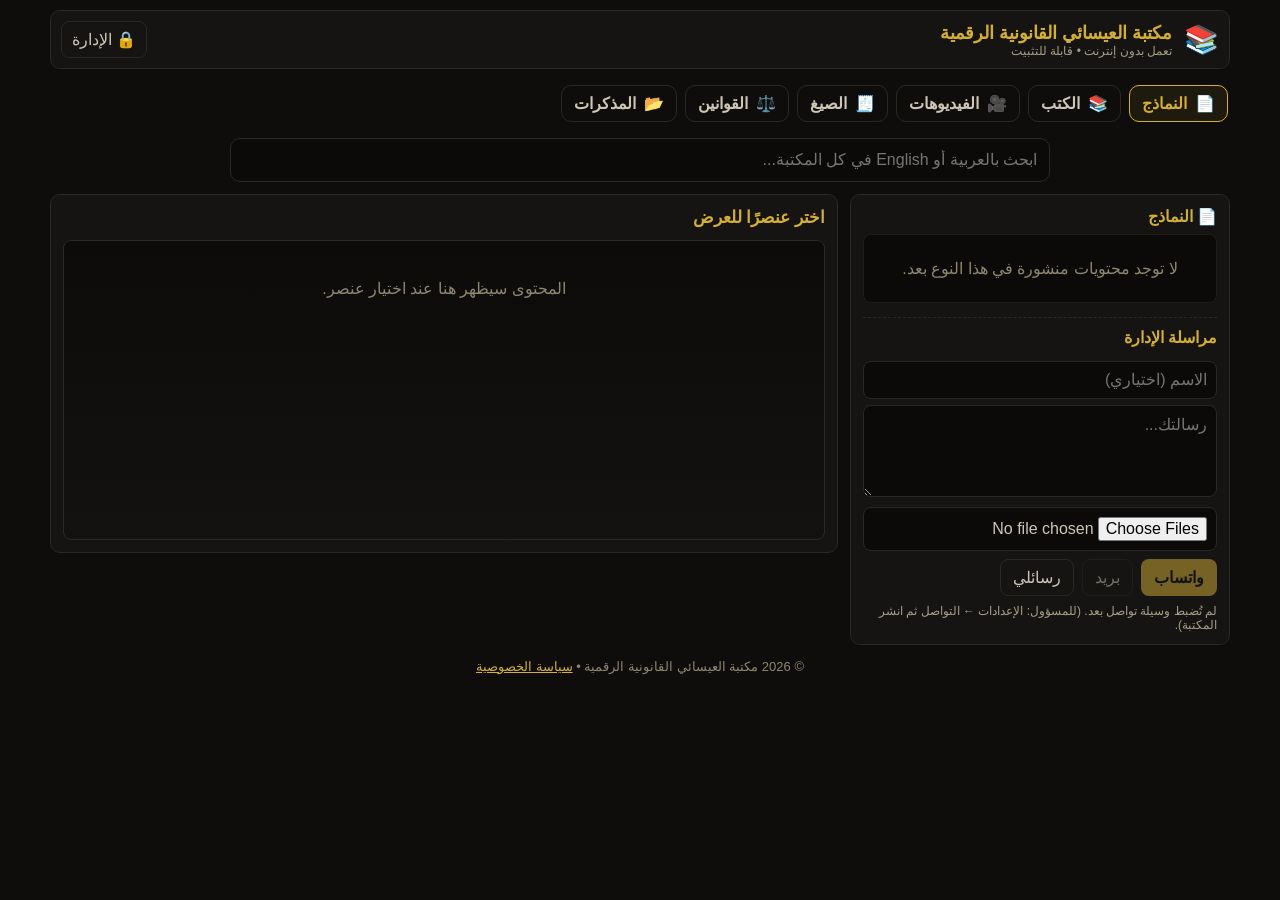
==== commit cd0740f3: "Add files via upload" ====
--- a/index.html
+++ b/index.html
@@ -14,13 +14,6 @@
 <meta name="mobile-web-app-capable" content="yes" />
 <meta name="apple-mobile-web-app-status-bar-style" content="black-translucent" />
 <link rel="stylesheet" href="css/style.css">
-<link rel="modulepreload" href="js/app.js">
-<link rel="modulepreload" href="js/ui.js">
-<link rel="modulepreload" href="js/lib.js">
-<link rel="modulepreload" href="js/db.js">
-<link rel="modulepreload" href="js/crypto.js">
-<link rel="modulepreload" href="js/sanitize.js">
-<link rel="modulepreload" href="js/github.js">
 </head>
 <body>
 <div class="app" id="app">
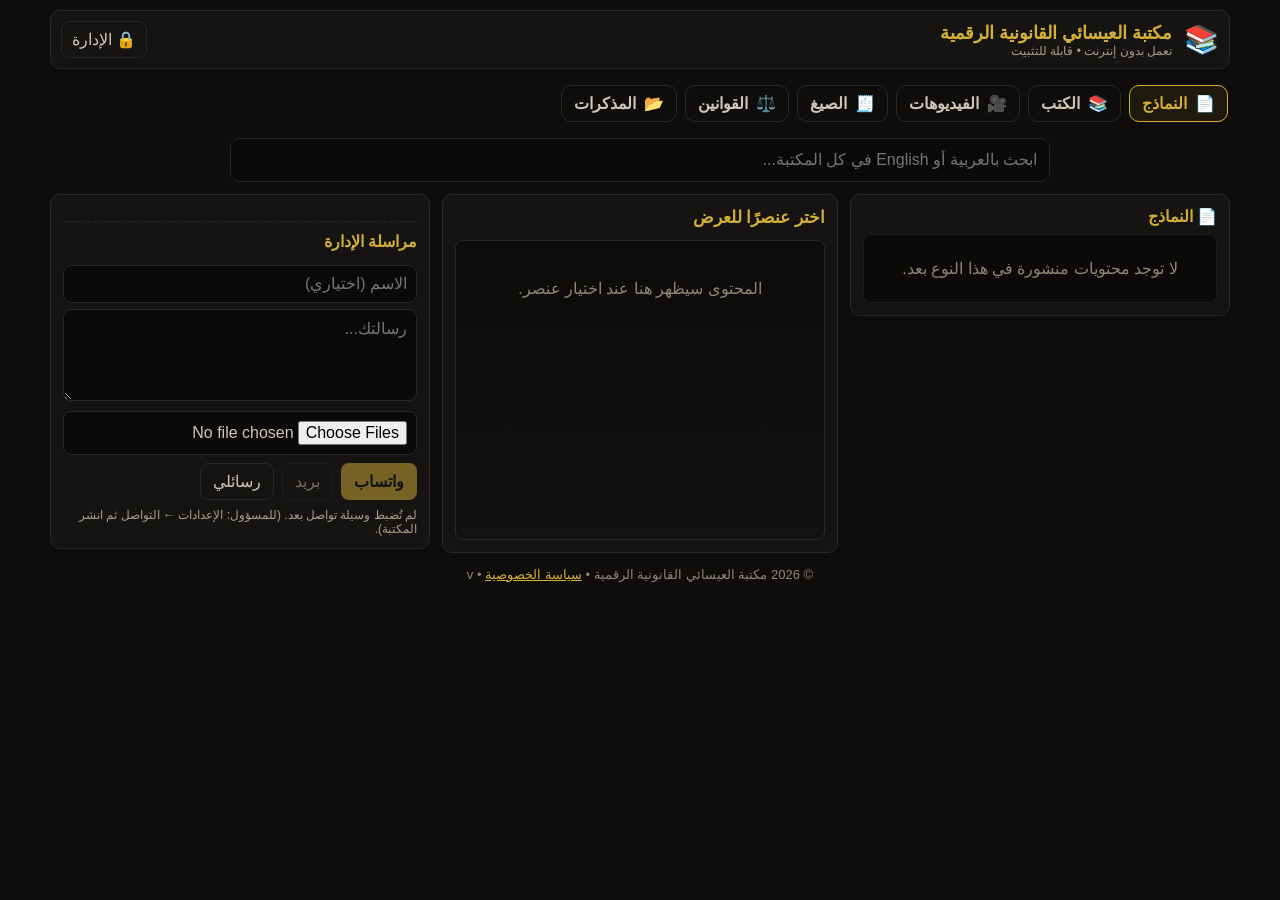
==== commit 60b05eab: "Add files via upload" ====
--- a/index.html
+++ b/index.html
@@ -14,6 +14,13 @@
 <meta name="mobile-web-app-capable" content="yes" />
 <meta name="apple-mobile-web-app-status-bar-style" content="black-translucent" />
 <link rel="stylesheet" href="css/style.css">
+<link rel="modulepreload" href="js/app.js">
+<link rel="modulepreload" href="js/ui.js">
+<link rel="modulepreload" href="js/lib.js">
+<link rel="modulepreload" href="js/db.js">
+<link rel="modulepreload" href="js/crypto.js">
+<link rel="modulepreload" href="js/sanitize.js">
+<link rel="modulepreload" href="js/github.js">
 </head>
 <body>
 <div class="app" id="app">
@@ -40,10 +47,31 @@
   </div>
 
   <main class="layout">
-    <aside class="left-panel">
+    <aside class="left-panel index-panel">
       <div class="panel-title" id="index-title">الفهرس</div>
       <div id="public-index-root" class="index-window"></div>
+    </aside>
 
+    <section class="right-panel">
+      <div class="viewer-head" id="viewer-head">
+        <div>
+          <div id="item-title" class="viewer-title">اختر عنصرًا للعرض</div>
+          <div id="item-meta" class="small"></div>
+        </div>
+        <div class="row wrap hidden" id="viewer-actions">
+          <button id="btn-edit-selected" class="icon-btn admin-only">✏️ تعديل</button>
+          <button id="btn-font-down" class="icon-btn" aria-label="تصغير الخط" title="تصغير الخط">أ−</button>
+          <button id="btn-font-up" class="icon-btn" aria-label="تكبير الخط" title="تكبير الخط">أ+</button>
+          <button id="btn-download-selected" class="icon-btn">⬇️ تنزيل</button>
+          <button id="btn-print-selected" class="icon-btn">🖨️ طباعة</button>
+          <button id="btn-copy-selected" class="icon-btn">📋 نسخ</button>
+          <button id="btn-share-selected" class="icon-btn">📤 مشاركة</button>
+        </div>
+      </div>
+      <div id="viewer-content" class="viewer"></div>
+    </section>
+
+    <aside class="left-panel contact-panel">
       <div class="contact">
         <div class="panel-title">مراسلة الإدارة</div>
         <input id="visitor-name" class="input" placeholder="الاسم (اختياري)" aria-label="الاسم" />
@@ -57,26 +85,9 @@
         <div id="contact-hint" class="small" style="margin-top:8px"></div>
       </div>
     </aside>
-
-    <section class="right-panel">
-      <div class="viewer-head" id="viewer-head">
-        <div>
-          <div id="item-title" class="viewer-title">اختر عنصرًا للعرض</div>
-          <div id="item-meta" class="small"></div>
-        </div>
-        <div class="row wrap hidden" id="viewer-actions">
-          <button id="btn-edit-selected" class="icon-btn admin-only">✏️ تعديل</button>
-          <button id="btn-download-selected" class="icon-btn">⬇️ تنزيل</button>
-          <button id="btn-print-selected" class="icon-btn">🖨️ طباعة</button>
-          <button id="btn-copy-selected" class="icon-btn">📋 نسخ</button>
-          <button id="btn-share-selected" class="icon-btn">📤 مشاركة</button>
-        </div>
-      </div>
-      <div id="viewer-content" class="viewer"></div>
-    </section>
   </main>
 
-  <footer class="footer">© <span id="year"></span> مكتبة العيسائي القانونية الرقمية • <a href="privacy.html">سياسة الخصوصية</a></footer>
+  <footer class="footer">© <span id="year"></span> مكتبة العيسائي القانونية الرقمية • <a href="privacy.html">سياسة الخصوصية</a> • v<span id="ver"></span></footer>
 </div>
 <script type="module" src="js/app.js"></script>
 </body>
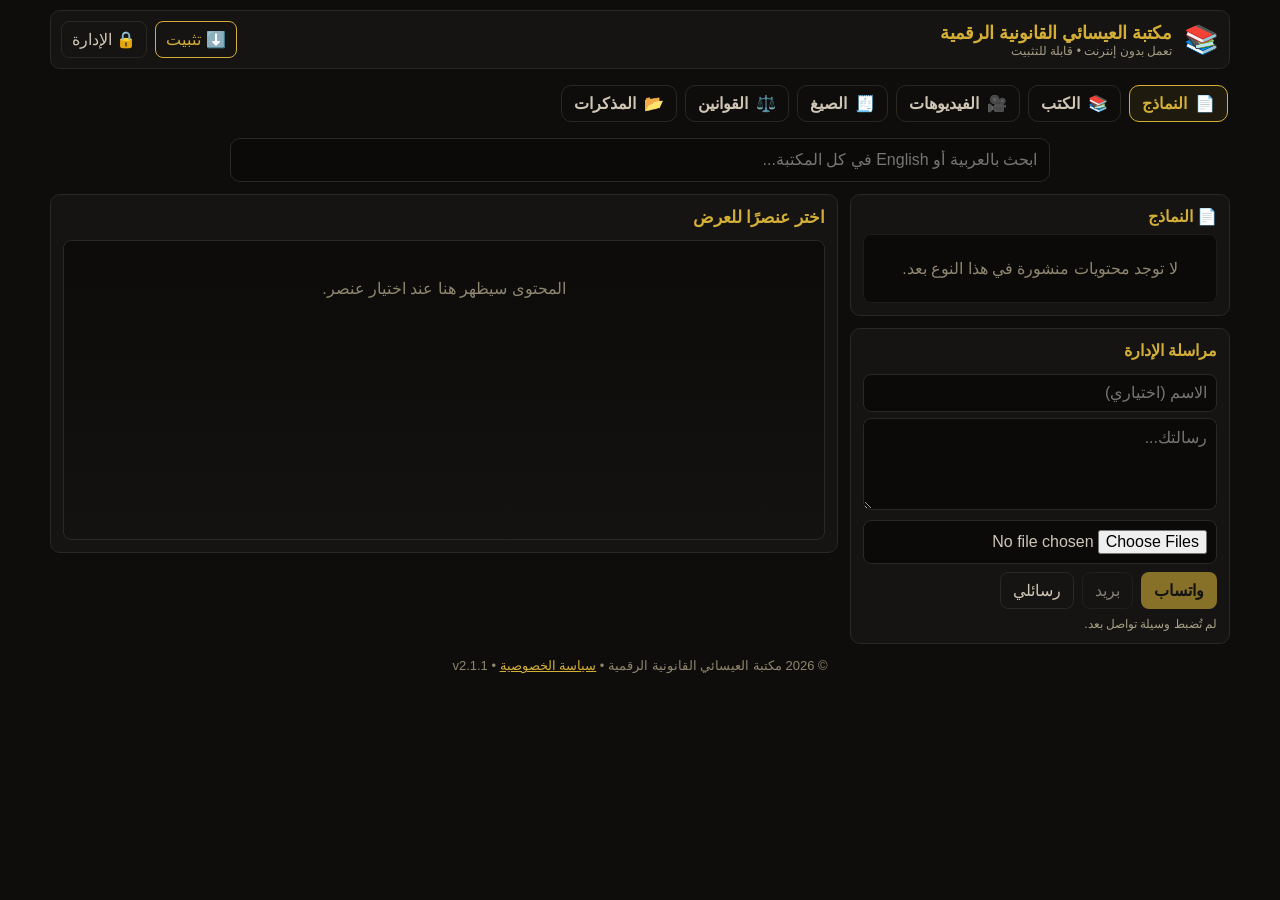
==== commit 03bbfc40: "Add files via upload" ====
--- a/index.html
+++ b/index.html
@@ -89,6 +89,7 @@
 
   <footer class="footer">© <span id="year"></span> مكتبة العيسائي القانونية الرقمية • <a href="privacy.html">سياسة الخصوصية</a> • v<span id="ver"></span></footer>
 </div>
+<script src="js/sw-register.js"></script>
 <script type="module" src="js/app.js"></script>
 </body>
 </html>
--- a/css/style.css
+++ b/css/style.css
@@ -13,7 +13,7 @@
 .row.wrap{flex-wrap:wrap}
 .icon-btn{background:transparent;border:1px solid var(--line);color:var(--muted);padding:8px 10px;border-radius:8px;cursor:pointer}
 .icon-btn:hover{border-color:var(--accent);color:var(--accent)}
-.install-btn{display:none}
+.install-btn{border-color:var(--accent);color:var(--accent)}.btn.dim{opacity:.6}
 .admin-bar{display:none;gap:8px;flex-wrap:wrap;margin-top:10px;padding:8px;background:#1b1812;border:1px dashed var(--accent);border-radius:10px}
 body.admin .admin-bar{display:flex}
 body:not(.admin) .admin-only{display:none}
@@ -26,8 +26,9 @@
 .dots:hover{background:rgba(255,255,255,.08)}
 .search-row{display:flex;justify-content:center;margin-top:10px}
 .search-input{width:100%;max-width:820px;padding:12px;border-radius:10px;border:1px solid var(--line);background:#0b0a09;color:var(--muted)}
-.layout{display:flex;gap:12px;margin-top:12px;align-items:flex-start}
-.left-panel{width:380px;min-width:260px;background:var(--card);padding:12px;border-radius:10px;border:1px solid var(--line)}
+.layout{display:grid;grid-template-columns:380px minmax(0,1fr);gap:12px;margin-top:12px;align-items:start}
+.index-panel{grid-column:1;grid-row:1}.contact-panel{grid-column:1;grid-row:2}.right-panel{grid-column:2;grid-row:1/span 2}
+.left-panel{min-width:0;background:var(--card);padding:12px;border-radius:10px;border:1px solid var(--line)}
 .right-panel{flex:1;min-width:0;background:var(--card);padding:12px;border-radius:10px;border:1px solid var(--line)}
 .panel-title{font-weight:800;color:var(--accent);margin-bottom:8px}
 .index-window{max-height:56vh;overflow:auto;border-radius:8px;padding:6px;background:#0b0a09;border:1px solid #201b17}
@@ -46,7 +47,7 @@
 .empty{padding:18px;text-align:center;color:#8f866f}
 .viewer-head{display:flex;justify-content:space-between;align-items:center;gap:8px;flex-wrap:wrap}
 .viewer-title{font-size:17px;font-weight:800;color:var(--accent)}
-.viewer{min-height:300px;padding:14px;border-radius:8px;background:linear-gradient(180deg,#0c0b0a,#141211);border:1px solid var(--line);margin-top:12px;overflow:auto;line-height:2}
+.viewer{font-size:var(--vf,16px);min-height:300px;padding:14px;border-radius:8px;background:linear-gradient(180deg,#0c0b0a,#141211);border:1px solid var(--line);margin-top:12px;overflow:auto;line-height:2}
 .t{white-space:pre-wrap;overflow-wrap:anywhere}
 .doc{overflow-wrap:anywhere}.doc table{border-collapse:collapse}.doc td,.doc th{border:1px solid var(--line);padding:4px}
 .files{margin-top:18px;border-top:1px dashed var(--line);padding-top:8px}
@@ -62,7 +63,7 @@
 .btn.wide{display:block;width:100%;margin:6px 0}
 .link{background:none;border:none;color:var(--accent);cursor:pointer;text-decoration:underline;padding:6px 0}
 .small{font-size:12px;color:#a79e86}
-.contact{margin-top:14px;border-top:1px dashed var(--line);padding-top:10px}
+.contact{margin-top:0}
 .input,.frm input[type=text],.frm input[type=password],.frm input[type=email],.frm select,.frm textarea,.editor-meta input,.editor-meta select,.editor-toolbar select{width:100%;padding:9px;border-radius:8px;border:1px solid var(--line);background:#0b0a09;color:var(--muted);margin-top:6px}
 .footer{text-align:center;margin:14px 0;color:#8f866f;font-size:13px}
 .footer a{color:var(--accent)}
@@ -103,6 +104,6 @@
 #toast.show{opacity:1;transform:translate(-50%,0)}
 #toast.err{border-color:var(--danger)}
 .fatal{background:#4a1512;color:#fff;padding:14px;text-align:center}
-@media (max-width:900px){.layout{flex-direction:column}.left-panel,.right-panel{width:100%}.editor-meta{grid-template-columns:1fr}.index-window{max-height:46vh}}
+@media (max-width:900px){.layout{grid-template-columns:minmax(0,1fr)}.index-panel,.right-panel,.contact-panel{grid-column:1;grid-row:auto}.contact{margin-top:0;border-top:0;padding-top:0}.editor-meta{grid-template-columns:1fr}.index-window{max-height:46vh}}
 @media print{.topbar,.admin-bar,.icon-strip,.search-row,.left-panel,.footer,.viewer-head .row{display:none!important}body{background:#fff;color:#000}.viewer{background:#fff;color:#000;border:none}}
 @media (prefers-reduced-motion:reduce){*{transition:none!important}}
